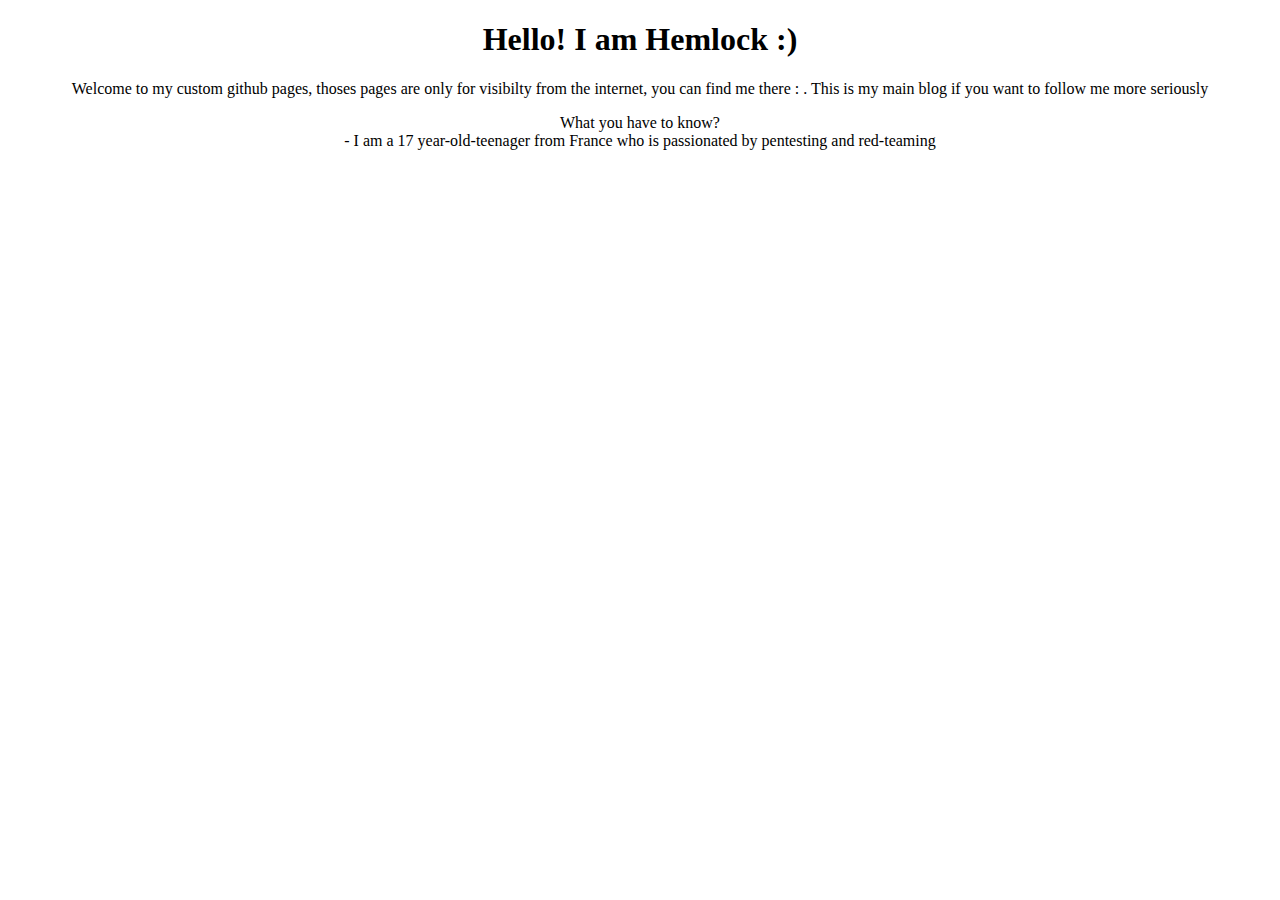
==== index.html @ 46de3083 "Update index.html" ====
<!DOCTYPE html>
<html>
<body>
<center>
  <h1>Hello! I am Hemlock :)</h1>
  <p>Welcome to my custom github pages, thoses pages are only for visibilty from the internet, you can find me there : <add link later>. This is my main blog if you want to follow me more seriously</p>
    <p>What you have to know?<br> - I am a 17 year-old-teenager from France who is passionated by pentesting and red-teaming</p>
  <script src="https://www.hackthebox.eu/badge/61906"></script>
</body>
</html>
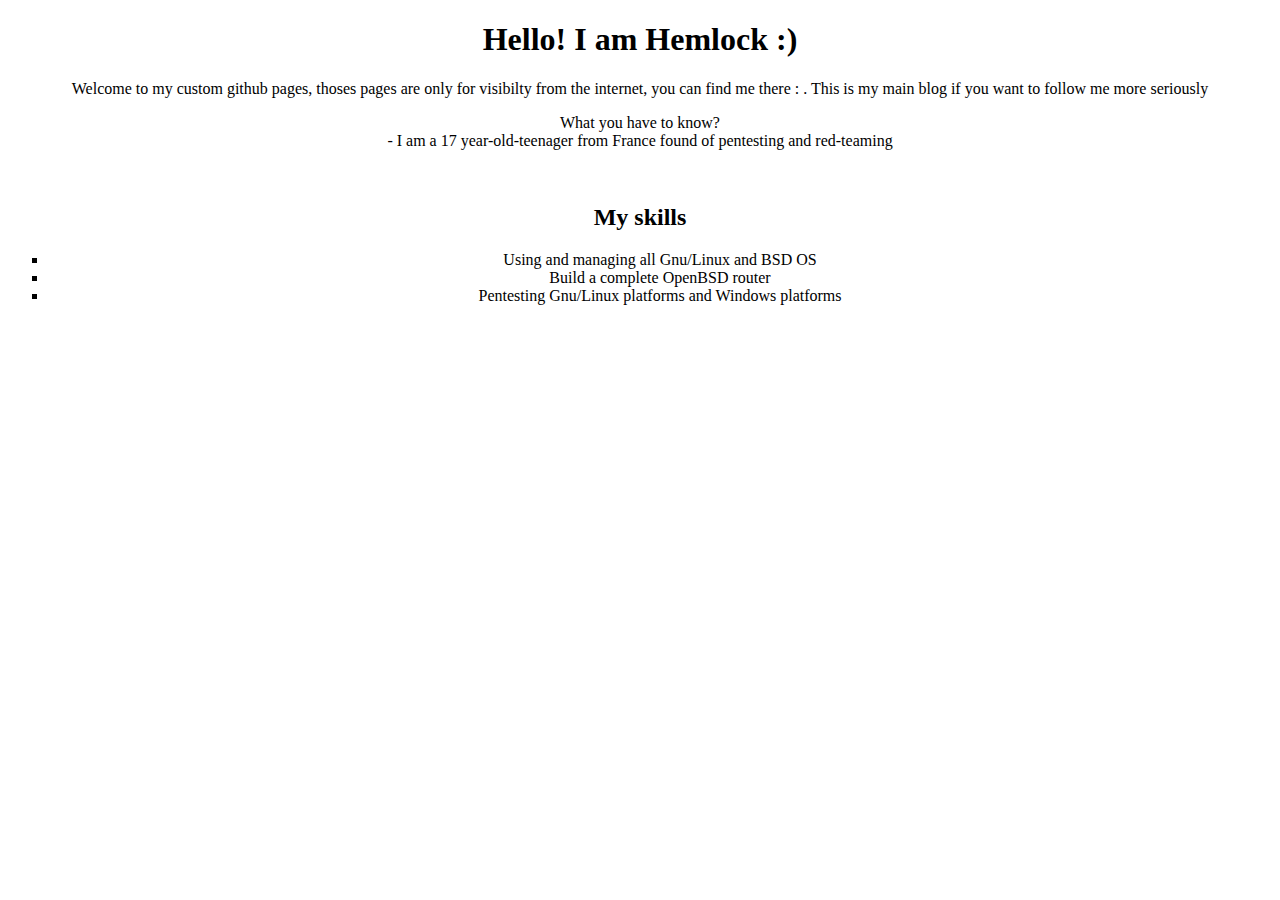
==== commit 416fc864: "Update index.html" ====
--- a/index.html
+++ b/index.html
@@ -1,10 +1,30 @@
 <!DOCTYPE html>
 <html>
+  <header>
+    <!-- Global site tag (gtag.js) - Google Analytics -->
+<script async src="https://www.googletagmanager.com/gtag/js?id=UA-130663827-1"></script>
+<script>
+  window.dataLayer = window.dataLayer || [];
+  function gtag(){dataLayer.push(arguments);}
+  gtag('js', new Date());
+
+  gtag('config', 'UA-130663827-1');
+</script>
+  </header>
 <body>
 <center>
   <h1>Hello! I am Hemlock :)</h1>
   <p>Welcome to my custom github pages, thoses pages are only for visibilty from the internet, you can find me there : <add link later>. This is my main blog if you want to follow me more seriously</p>
-    <p>What you have to know?<br> - I am a 17 year-old-teenager from France who is passionated by pentesting and red-teaming</p>
+    <p>What you have to know?<br> - I am a 17 year-old-teenager from France found of pentesting and red-teaming</p><br>
+  
+  <h2>My skills</h2>
+
+<ul style="list-style-type:square">
+  <li>Using and managing all Gnu/Linux and BSD OS</li>
+  <li>Build a complete OpenBSD router</li>
+  <li>Pentesting Gnu/Linux platforms and Windows platforms</li>
+</ul>
+  
   <script src="https://www.hackthebox.eu/badge/61906"></script>
 </body>
 </html>
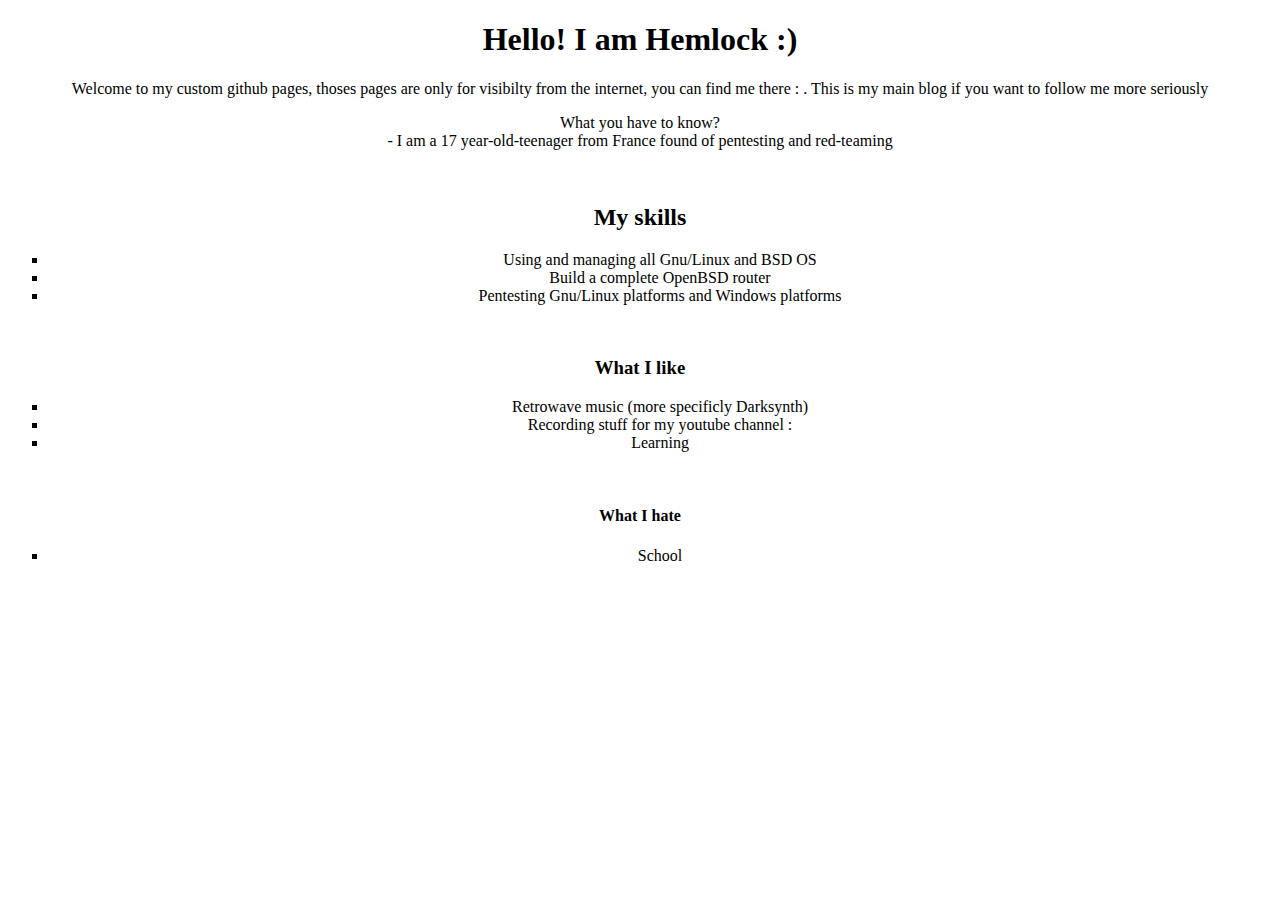
==== commit d30272ba: "Update index.html" ====
--- a/index.html
+++ b/index.html
@@ -25,6 +25,20 @@
   <li>Pentesting Gnu/Linux platforms and Windows platforms</li>
 </ul>
   
+  <br>
+  <h3>What I like</h3>
+  <ul style="list-style-type:square">
+  <li>Retrowave music (more specificly Darksynth)</li>
+  <li>Recording stuff for my youtube channel : <link in comming> </li>
+  <li>Learning</li>
+</ul>
+  
+  <br>
+  <h4>What I hate</h4>
+  <ul style="list-style-type:square">
+    <li>School</li>
+  </ul>
+  
   <script src="https://www.hackthebox.eu/badge/61906"></script>
 </body>
 </html>
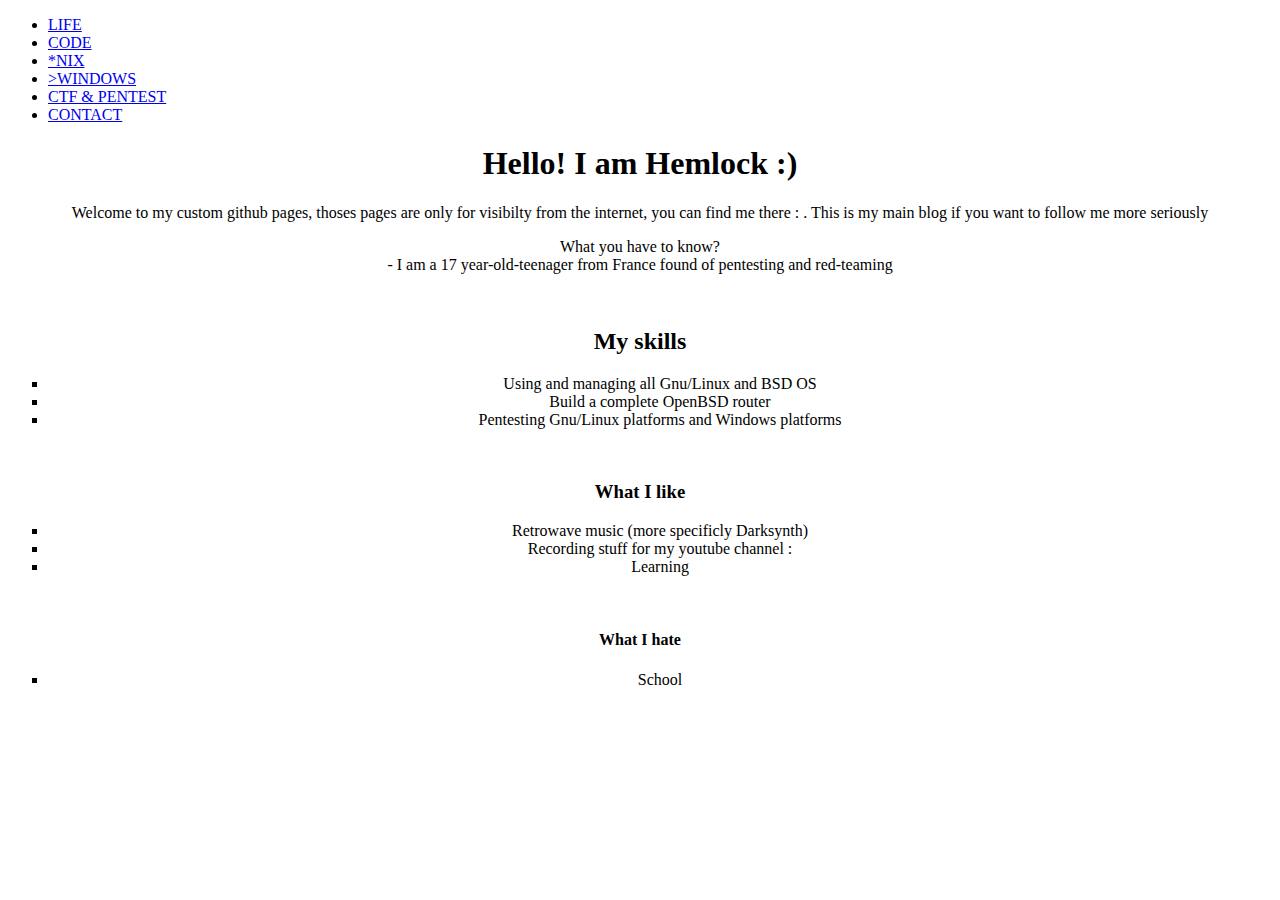
==== commit 13f7fe3a: "Add Menu" ====
--- a/index.html
+++ b/index.html
@@ -1,6 +1,6 @@
 <!DOCTYPE html>
 <html>
-  <header>
+  <head>
     <!-- Global site tag (gtag.js) - Google Analytics -->
 <script async src="https://www.googletagmanager.com/gtag/js?id=UA-130663827-1"></script>
 <script>
@@ -10,8 +10,19 @@
 
   gtag('config', 'UA-130663827-1');
 </script>
-  </header>
+    <link rel="stylesheet" href="style.css">
+  </head>
 <body>
+  <nav>
+    <ul>
+      <li class="menu-life"><a href="life/index.html">LIFE</a></li>
+      <li class="menu-code"><a href="code/index.html">CODE</a></li>
+      <li class="menu-unix"><a href="unix/index.html">*NIX</a></li>
+      <li class="menu-ms"><a href="ms/index.html">>WINDOWS</a></li>
+      <li class="menu-ctf"><a href="ctf/index.html">CTF & PENTEST</a></li>
+      <li class="menu-contact"><a href="contact/index.html">CONTACT</a></li>
+    </ul>
+  </nav>
 <center>
   <h1>Hello! I am Hemlock :)</h1>
   <p>Welcome to my custom github pages, thoses pages are only for visibilty from the internet, you can find me there : <add link later>. This is my main blog if you want to follow me more seriously</p>
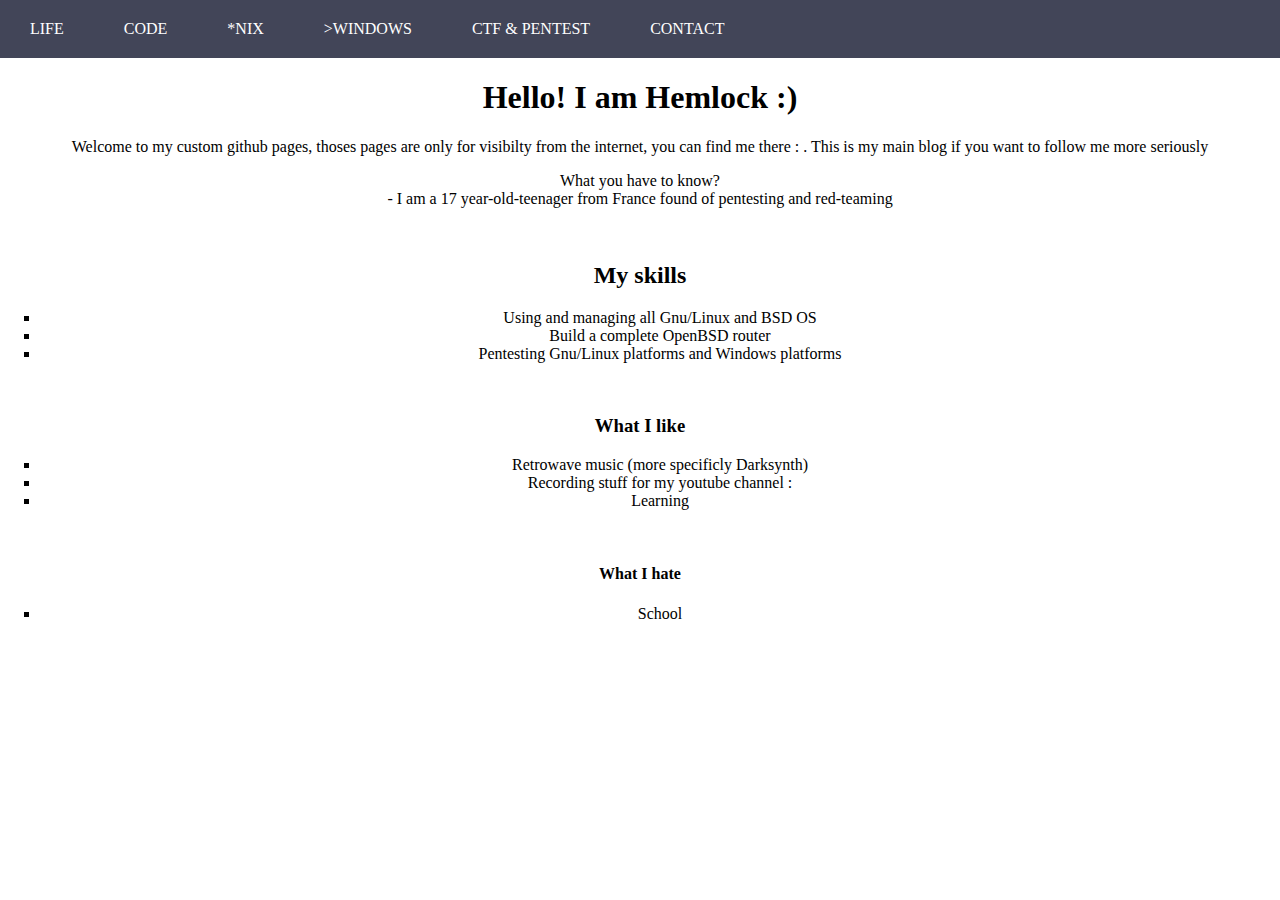
==== commit 02c45e9d: "Update index.html" ====
--- a/index.html
+++ b/index.html
@@ -10,7 +10,7 @@
 
   gtag('config', 'UA-130663827-1');
 </script>
-    <link rel="stylesheet" href="style.css">
+    <link rel="stylesheet" href="./style.css">
   </head>
 <body>
   <nav>
--- a/style.css
+++ b/style.css
@@ -0,0 +1,27 @@
+body{
+  font-family: 'Source code pro', Calibri, serif;
+  margin: 0px;
+  padding: 0px;
+  
+nav ul{
+  margin: 0px;
+  padding: 0px;
+  overflow: hidden;
+}
+
+nav li{
+  list-style-type: none;
+  float: left;
+}
+
+nav{
+  width: 100%;
+  background-color: #424558;
+}
+
+nav a{
+  display: inline-block;
+  text-decoration: none;
+  padding: 20px 30px;
+  color: #FFF;
+}
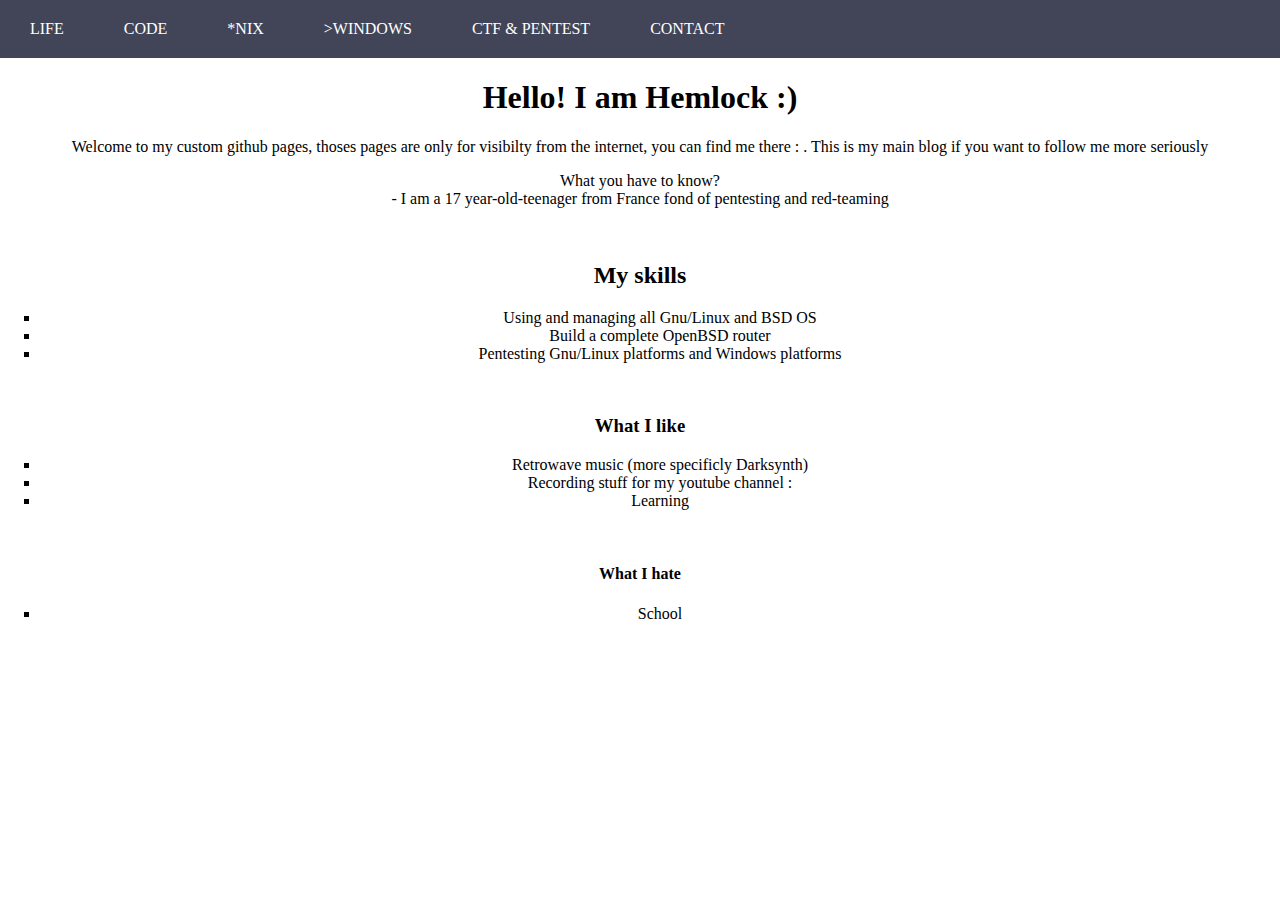
==== commit 9f784182: "Update index.html" ====
--- a/index.html
+++ b/index.html
@@ -26,7 +26,7 @@
 <center>
   <h1>Hello! I am Hemlock :)</h1>
   <p>Welcome to my custom github pages, thoses pages are only for visibilty from the internet, you can find me there : <add link later>. This is my main blog if you want to follow me more seriously</p>
-    <p>What you have to know?<br> - I am a 17 year-old-teenager from France found of pentesting and red-teaming</p><br>
+    <p>What you have to know?<br> - I am a 17 year-old-teenager from France fond of pentesting and red-teaming</p><br>
   
   <h2>My skills</h2>
 
